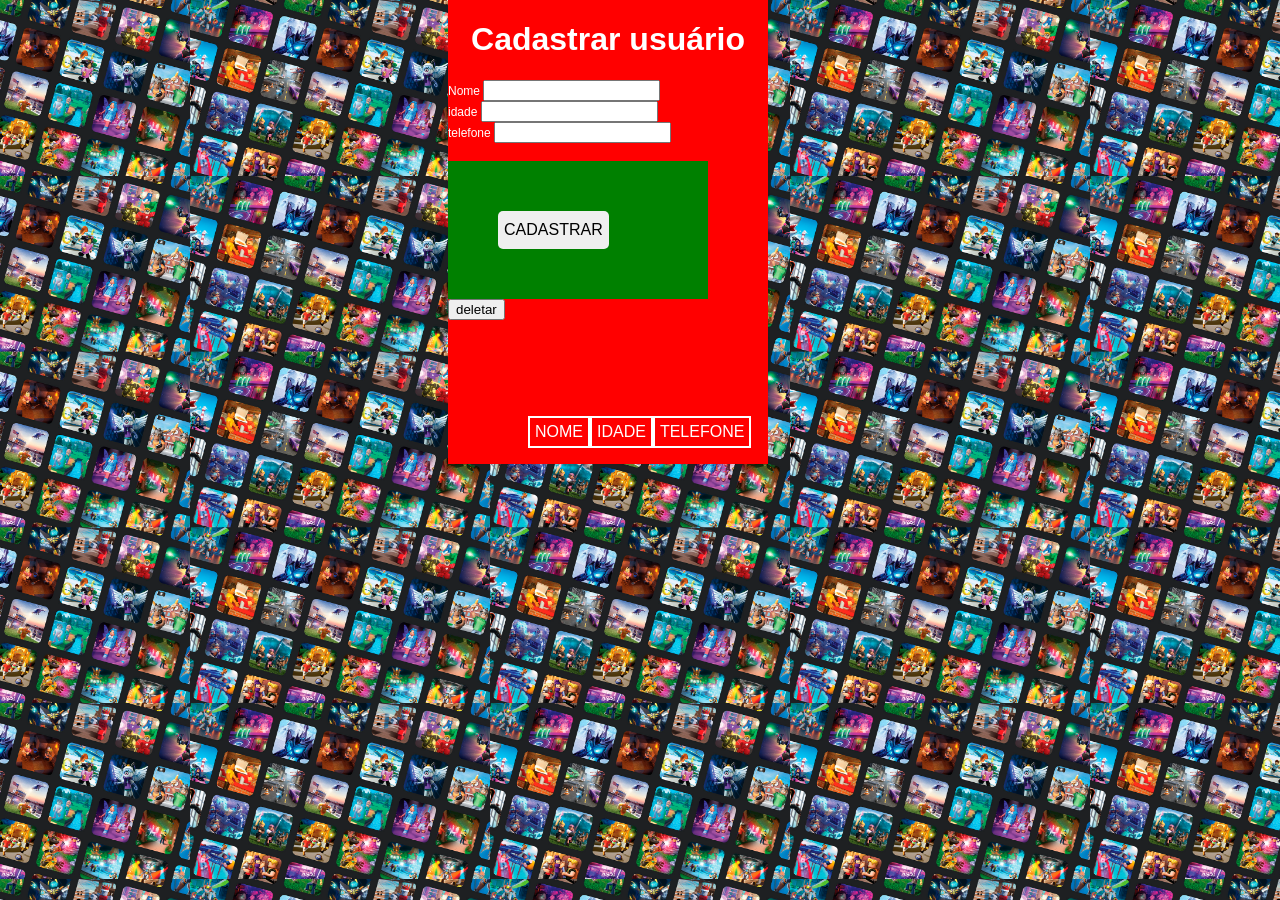
==== index.html @ 7b09f111 "..." ====
<!DOCTYPE html>
<html lang="en">
<head>
    <meta charset="UTF-8">
    <meta name="viewport" content="width=device-width, initial-scale=1.0">
    <link rel="stylesheet" href="style.css">
    <title>Cadastro</title>
</head>
<body>
    
    <div class="container">
        <header>
        <h1>Cadastrar usuário</h1>
        </header>
        <main>
            <form>
            <div class="form-control">
                <label for="nome">Nome</label>
                <input type="text" id="nome"/>
                <br>
                <label for="idade">idade</label>
                <input type="text"  id="idade"/>
                <br>
                <label for="telefone">telefone</label>
                <input type="text"  id="telefone"/>
            </div>
            <br>
            <div class="form-button">
                <button>CADASTRAR</button>
            </div>
            <div class="del-button">
                <button>deletar</button>
            </div>
        </form>
        <div class="listona">
            <ul class="listaN">NOME</ul>
            <ul class="listaI">IDADE</ul>
            <ul class="listaT">TELEFONE</ul>
        </div>
        

        
        
    </main>
    </div>

<script src="js/script.js"></script>
</body>
</html>
---- style.css ----
body{
    padding: 0px;
    margin: 0px;
    background-image:url(/img/roblox-banner.png);
    background-position-x: center;
    background-size: 300px ;
    font-family: 'Builder Sans,Helvetica Neue','Helvetica',Arial,Lucida Grande,sans-serif;
}

header{
    justify-content: center;
    display: flex;
}

.container{
    width: 25%;
    background-color: rgb(255, 0, 0);
    color: rgb(255, 255, 255);
    margin-left: 35%
}
 
.form-control{
    font-size: 12px;
    font-weight: 500px;
};
.form-control input{
    height: 50px;
    border: none;
}

.form-button{
    background-color: green;
    width: 50%;
    padding: 50px;
    height: 38px;
}
 
.form-button button{
border: none;
border-radius: 5px;
font-size: 16px;
height: 38px;
}

.form-button button:hover{
    background-color: white;
    cursor: pointer;
    border: none;
}
.listona{
    display: flex;
    text-align: center;
    margin: 80px;
}


.listaT,.listaN,.listaI{
    list-style: none;
    border: rgb(255, 255, 255) solid 2px;
    color: white;
    padding: 5px;
}
li{
    margin: 0px;
    padding: 0px;
    border-top: rgb(255, 255, 255) solid 2px;
    color: white;
}
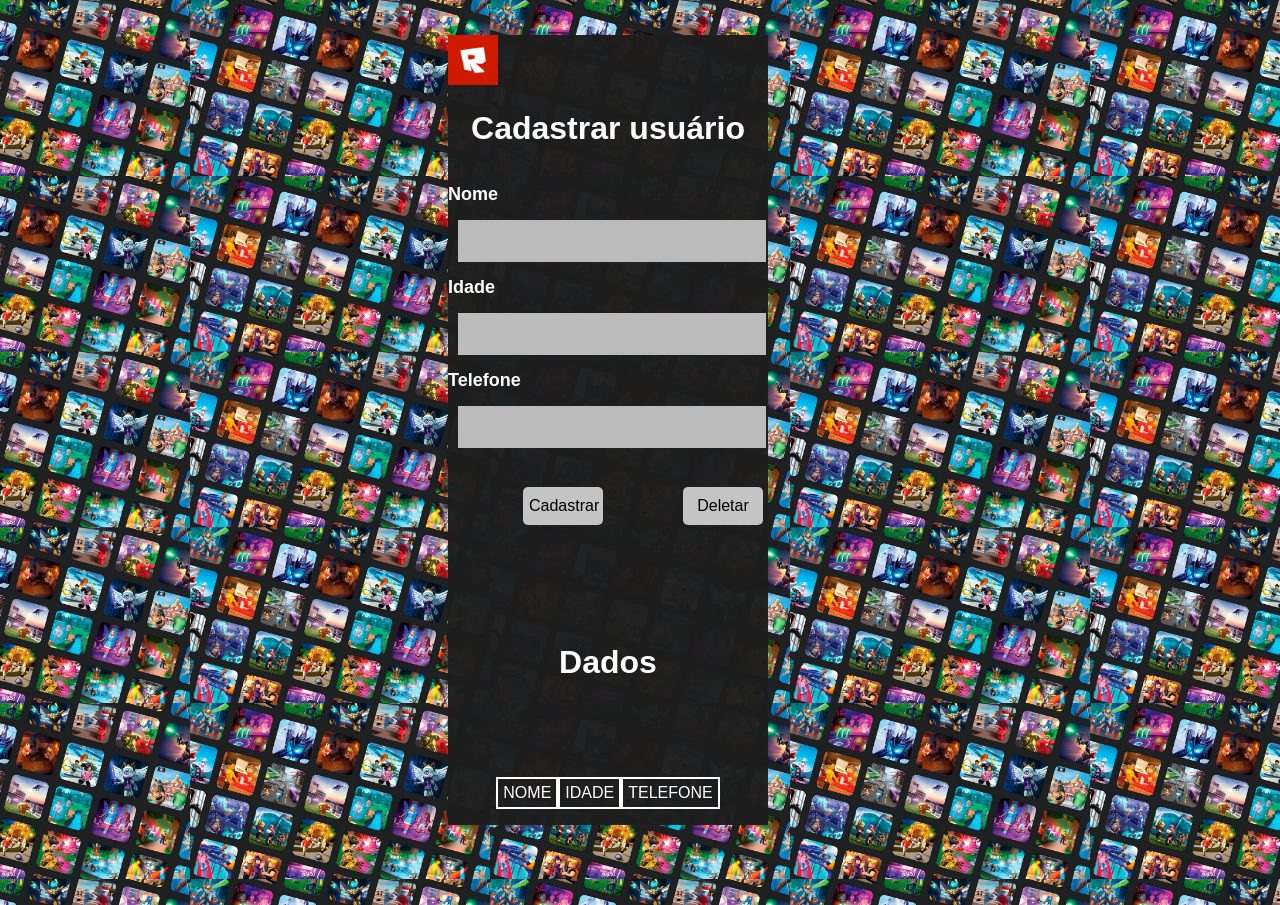
==== commit 781ee20e: "..." ====
--- a/index.html
+++ b/index.html
@@ -9,29 +9,38 @@
 <body>
     
     <div class="container">
+        <a href="https://www.roblox.com/pt"><img src="/img/r.png" width="50" height="50px"></a>
         <header>
         <h1>Cadastrar usuário</h1>
         </header>
         <main>
             <form>
             <div class="form-control">
-                <label for="nome">Nome</label>
+                <label for="nome"><h2>Nome</h2></label>
                 <input type="text" id="nome"/>
                 <br>
-                <label for="idade">idade</label>
+                <label for="idade"><h2>Idade</h2></label>
                 <input type="text"  id="idade"/>
                 <br>
-                <label for="telefone">telefone</label>
+                <label for="telefone"><h2>Telefone</h2></label>
                 <input type="text"  id="telefone"/>
             </div>
             <br>
-            <div class="form-button">
-                <button>CADASTRAR</button>
+            <div class="botao">
+                <div class="form-button">
+                    <button>Cadastrar</button>
+                </div>
+                <br>
+                <div class="del-button">
+                    <button>Deletar</button>
+                </div>
             </div>
-            <div class="del-button">
-                <button>deletar</button>
-            </div>
+            
         </form>
+        <br>
+        <br>
+        
+        <h1>Dados</h1>
         <div class="listona">
             <ul class="listaN">NOME</ul>
             <ul class="listaI">IDADE</ul>
--- a/style.css
+++ b/style.css
@@ -11,28 +11,52 @@
     justify-content: center;
     display: flex;
 }
-
+h1{
+    justify-content: center;
+    display: flex;
+}
 .container{
     width: 25%;
-    background-color: rgb(255, 0, 0);
+    background-color: rgba(29, 29, 29, 0.973);
     color: rgb(255, 255, 255);
-    margin-left: 35%
+    margin-left: 35%;
+    margin-top:35px;
+    
 }
- 
+
+/*CSS DOS DADOS*/
+
 .form-control{
     font-size: 12px;
     font-weight: 500px;
-};
-.form-control input{
-    height: 50px;
+    height: 300px;
+}
+input{
+    background-color: rgb(187, 187, 187);
     border: none;
+    width: 95%;
+    height: 40px;
+    margin-left: 10px;
+    font-size: 19px;
+}
+label{
+    padding: 0px;
+    margin: 0px;
+    display: flex;
 }
 
+
+/*CSS DOS BUTTONS*/
+.botao{
+    width: 100%;
+    height: 100px;
+    justify-content: center;
+    display: flex;
+    padding-left: 75px;
+}
 .form-button{
-    background-color: green;
     width: 50%;
-    padding: 50px;
-    height: 38px;
+    float: left;
 }
  
 .form-button button{
@@ -40,6 +64,8 @@
 border-radius: 5px;
 font-size: 16px;
 height: 38px;
+width: 50%;
+background-color: rgb(196, 196, 196);
 }
 
 .form-button button:hover{
@@ -47,7 +73,32 @@
     cursor: pointer;
     border: none;
 }
+
+.del-button{
+    width: 50%;
+    float: right;
+}
+
+.del-button button{
+    border: none;
+    border-radius: 5px;
+    font-size: 16px;
+    height: 38px;
+    width: 50%;
+    background-color: rgb(196, 196, 196);
+}
+    
+.del-button button:hover{
+    background-color: rgb(223, 0, 0);
+    color: white;
+    cursor: pointer;
+    border: none;
+}
+
+
+/*CSS DA LISTA */
 .listona{
+    justify-content: center;
     display: flex;
     text-align: center;
     margin: 80px;
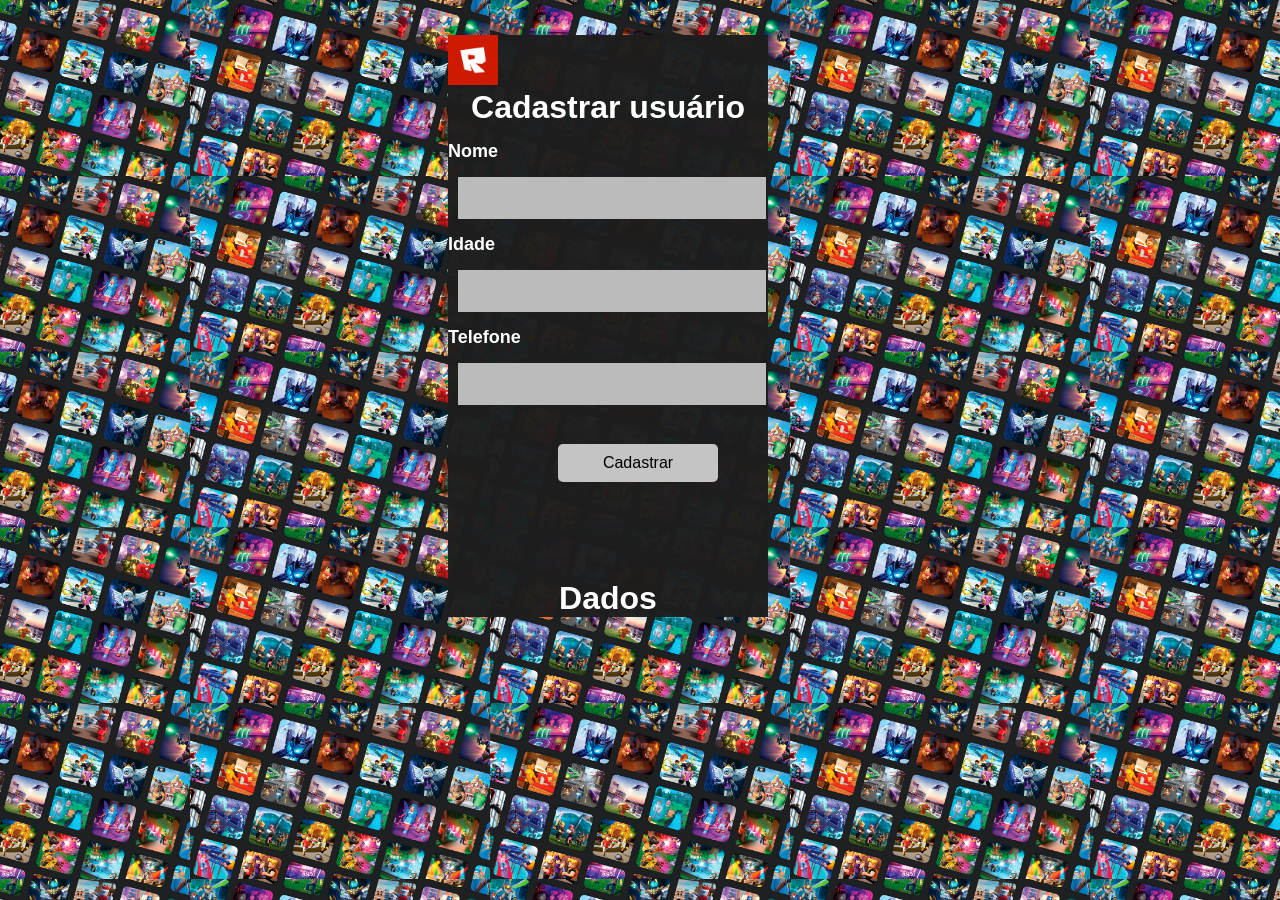
==== commit 274d7ea3: "..." ====
--- a/index.html
+++ b/index.html
@@ -7,12 +7,13 @@
     <title>Cadastro</title>
 </head>
 <body>
-    
     <div class="container">
         <a href="https://www.roblox.com/pt"><img src="/img/r.png" width="50" height="50px"></a>
         <header>
         <h1>Cadastrar usuário</h1>
         </header>
+
+        <!-- FORM PARA OS DADOS -->
         <main>
             <form>
             <div class="form-control">
@@ -31,28 +32,18 @@
                     <button>Cadastrar</button>
                 </div>
                 <br>
-                <div class="del-button">
-                    <button>Deletar</button>
-                </div>
             </div>
             
         </form>
         <br>
         <br>
         
+        <!-- LISTA DOS DADOS -->
         <h1>Dados</h1>
         <div class="listona">
-            <ul class="listaN">NOME</ul>
-            <ul class="listaI">IDADE</ul>
-            <ul class="listaT">TELEFONE</ul>
         </div>
-        
-
-        
-        
     </main>
     </div>
-
 <script src="js/script.js"></script>
 </body>
 </html>
--- a/style.css
+++ b/style.css
@@ -14,6 +14,8 @@
 h1{
     justify-content: center;
     display: flex;
+    margin: 0px;
+    padding: 0px;
 }
 .container{
     width: 25%;
@@ -21,7 +23,6 @@
     color: rgb(255, 255, 255);
     margin-left: 35%;
     margin-top:35px;
-    
 }
 
 /*CSS DOS DADOS*/
@@ -52,10 +53,10 @@
     height: 100px;
     justify-content: center;
     display: flex;
-    padding-left: 75px;
+    padding-left: 110px;
 }
 .form-button{
-    width: 50%;
+    width: 100%;
     float: left;
 }
  
@@ -74,46 +75,34 @@
     border: none;
 }
 
-.del-button{
-    width: 50%;
-    float: right;
-}
-
-.del-button button{
-    border: none;
-    border-radius: 5px;
-    font-size: 16px;
-    height: 38px;
-    width: 50%;
-    background-color: rgb(196, 196, 196);
-}
-    
-.del-button button:hover{
-    background-color: rgb(223, 0, 0);
-    color: white;
-    cursor: pointer;
-    border: none;
-}
-
 
 /*CSS DA LISTA */
 .listona{
+    display: flex;
     justify-content: center;
-    display: flex;
-    text-align: center;
-    margin: 80px;
+    align-items: center;
+    flex-wrap: wrap;
 }
 
-
-.listaT,.listaN,.listaI{
-    list-style: none;
-    border: rgb(255, 255, 255) solid 2px;
-    color: white;
-    padding: 5px;
+.dados{
+    color: rgb(129, 245, 119);
+    width: 100%;
+    display: flex;
+    justify-content: center;
+    font-size: 15px;
 }
-li{
-    margin: 0px;
-    padding: 0px;
-    border-top: rgb(255, 255, 255) solid 2px;
-    color: white;
+.dados h4{
+    width: 25%;
+}
+.dados button{
+    background-color: white;
+    border: none;
+}
+.dados button:hover{
+    cursor: pointer;
+    background-color: red;
+}
+.dados img{
+    height: 90px;
+    width: 100%;
 }
